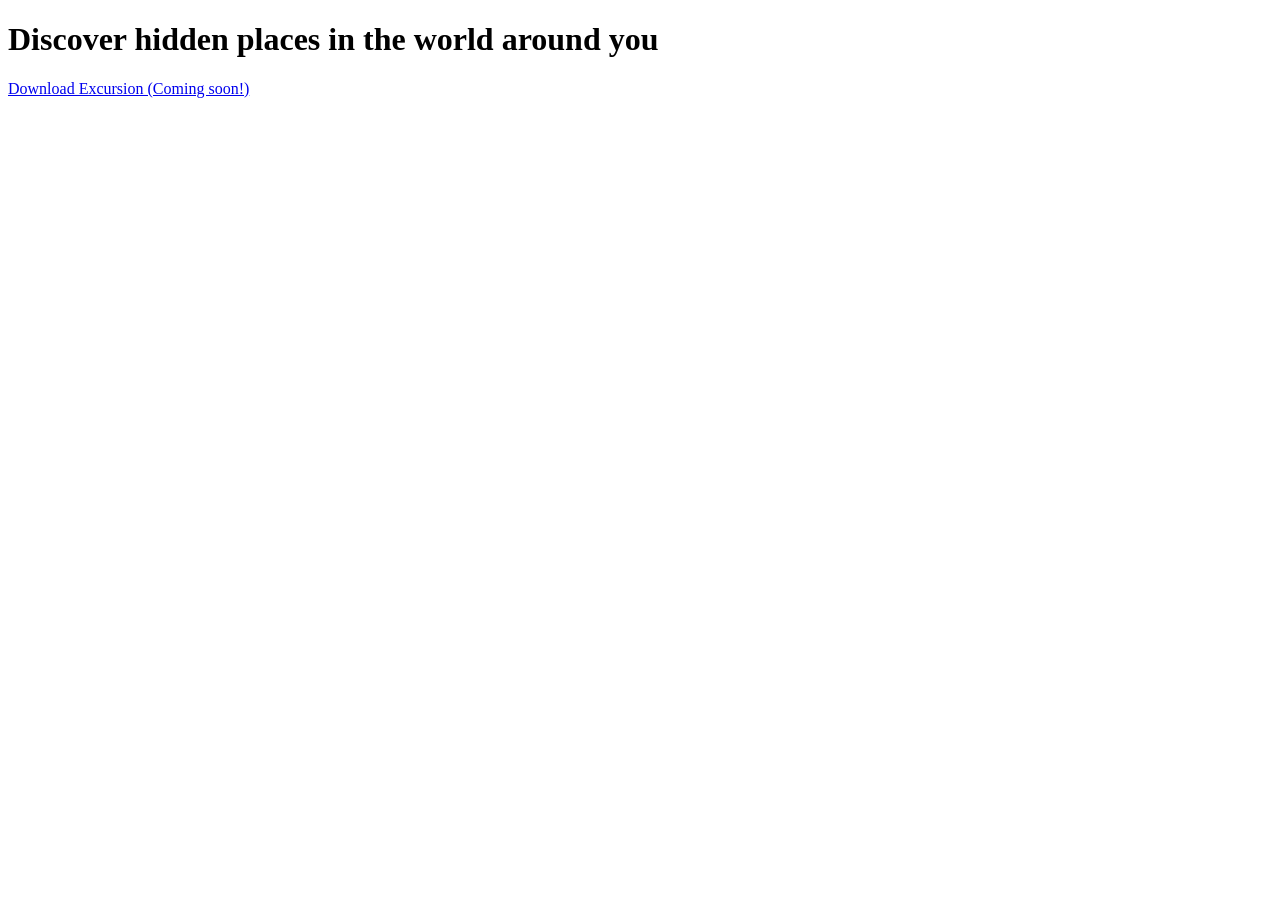
==== index.html @ d55bbb32 "Add initial HTML structure for Excursion page" ====
<!DOCTYPE html>
<html lang="en">
<head>
    <meta charset="UTF-8">
    <meta name="viewport" content="width=device-width, initial-scale=1.0">
    <title>Excursion</title>
    <link rel="stylesheet" href="styles.css">
</head>
<body>
    <header>
        <h1>Discover hidden places in the world around you</h1>
        <p><a href="#">Download Excursion (Coming soon!)</a></p>
    </header>
</body>
</html>
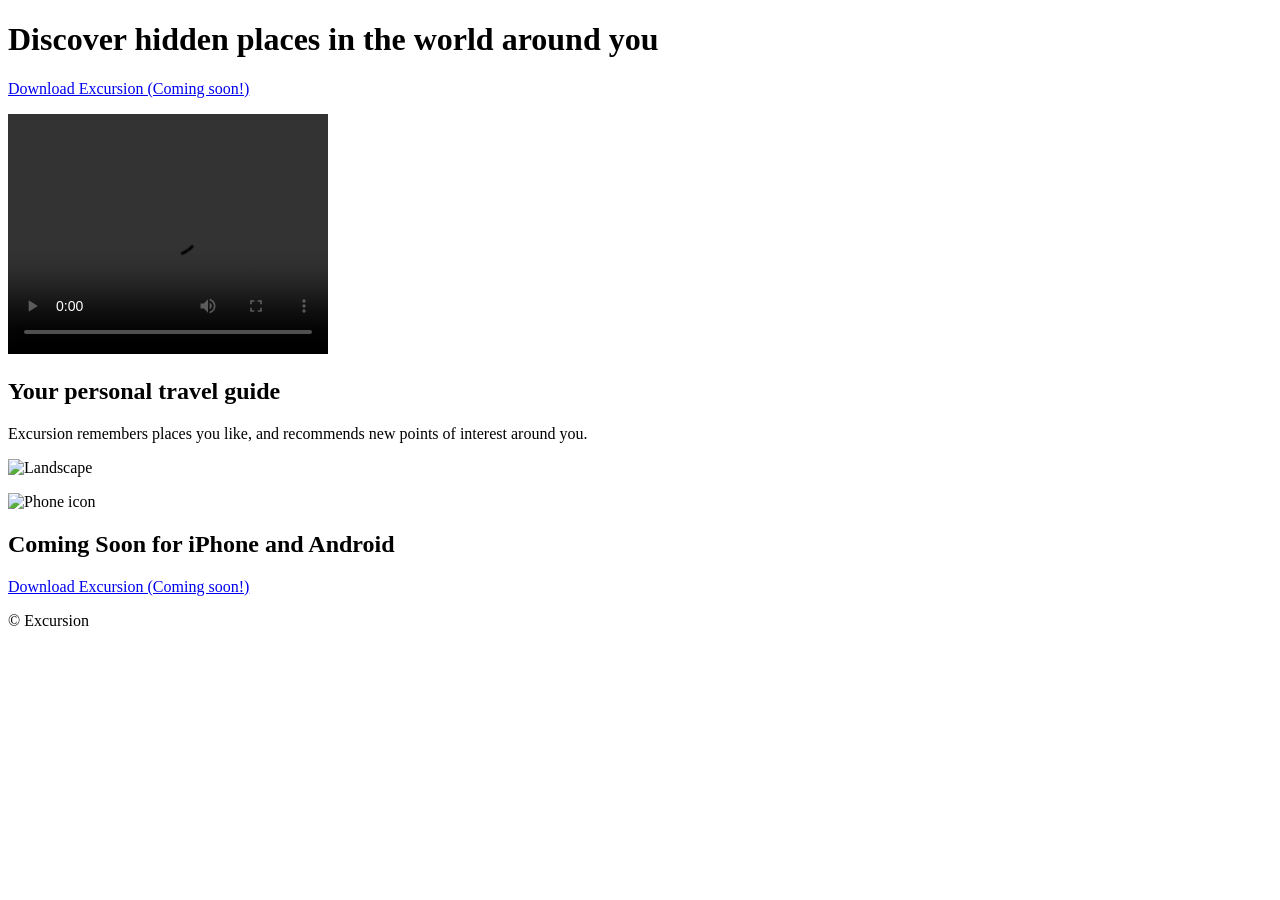
==== commit 29f33f5f: "Enhance index.html with video and image sections Added video and image sections along with footer." ====
--- a/index.html
+++ b/index.html
@@ -4,12 +4,46 @@
     <meta charset="UTF-8">
     <meta name="viewport" content="width=device-width, initial-scale=1.0">
     <title>Excursion</title>
-    <link rel="stylesheet" href="styles.css">
+    <link rel="stylesheet" href="resources/css/styles.css">
 </head>
 <body>
+    <!-- Header -->
     <header>
         <h1>Discover hidden places in the world around you</h1>
         <p><a href="#">Download Excursion (Coming soon!)</a></p>
     </header>
+
+    <!-- Video section -->
+    <section class="video-section">
+        <p>
+            <video width="320" height="240" controls>
+                <source src="resources/videos/excursion.mp4" type="video/mp4">
+                Your browser does not support the video tag.
+            </video>
+        </p>
+    </section>
+
+    <!-- Second heading -->
+    <section class="info-section">
+        <h2>Your personal travel guide</h2>
+        <p>Excursion remembers places you like, and recommends new points of interest around you.</p>
+    </section>
+
+    <!-- Landscape image -->
+    <section class="image-section">
+        <p>
+            <img src="resources/images/landscape.jpg" alt="Landscape">
+        </p>
+    </section>
+
+    <!-- Footer section -->
+    <section class="footer-section">
+        <p>
+            <img src="resources/images/phone.png" alt="Phone icon">
+        </p>
+        <h2>Coming Soon for iPhone and Android</h2>
+        <p><a href="#">Download Excursion (Coming soon!)</a></p>
+        <p class="copyright">© Excursion</p>
+    </section>
 </body>
 </html>
